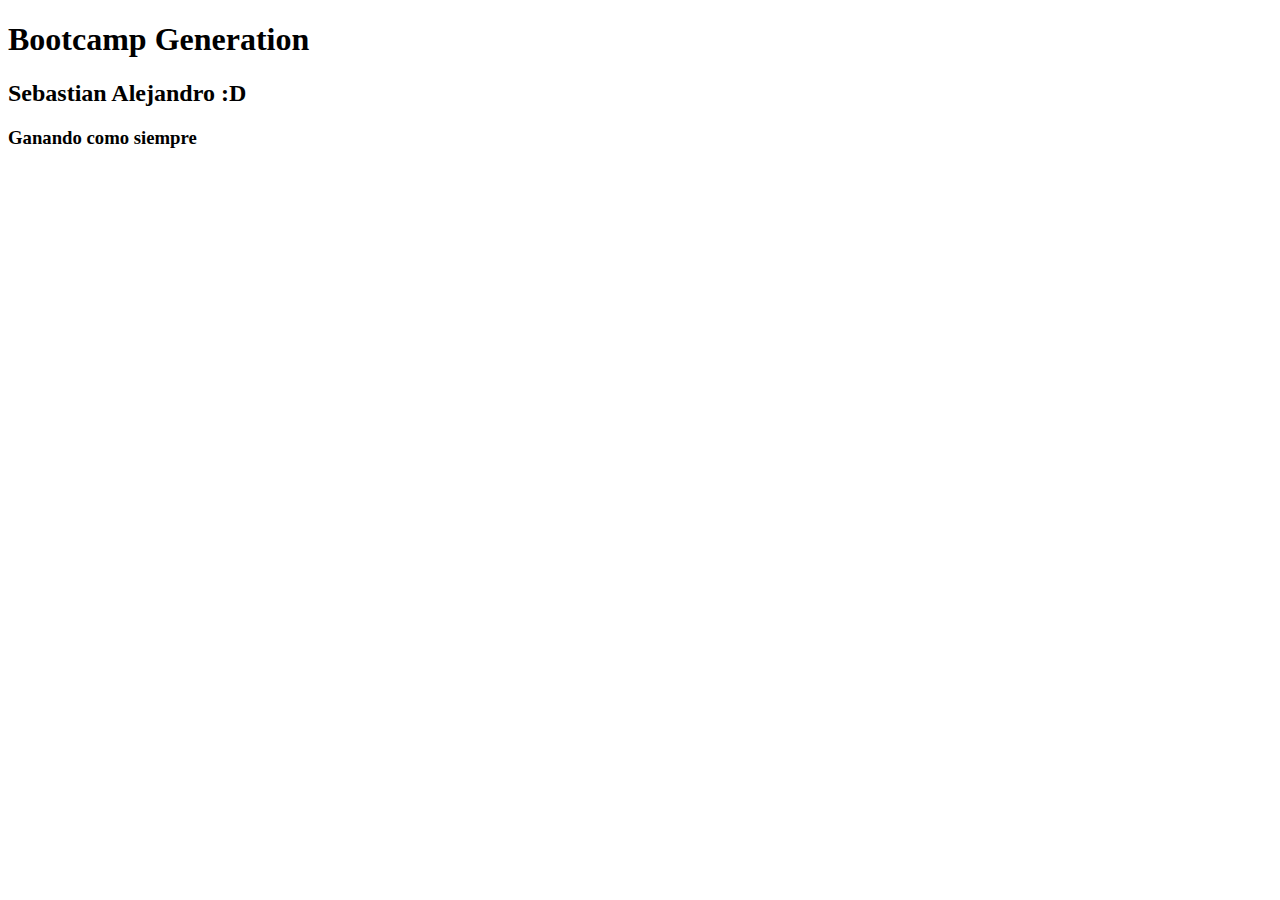
==== ch14prueba/saludo/index.html @ bd2dadf0 "Architos agregados" ====
<!DOCTYPE html>
<html lang="en">
<head>
    <meta charset="UTF-8">
    <meta http-equiv="X-UA-Compatible" content="IE=edge">
    <meta name="viewport" content="width=device-width, initial-scale=1.0">
    <title>Saludoch14</title>
</head>
<body>
    <h1>Bootcamp Generation</h1>
    <h2>Sebastian Alejandro :D</h2>
    <h3>Ganando como siempre </h3>

    <script src="script.js"></script>
</body>
</html>
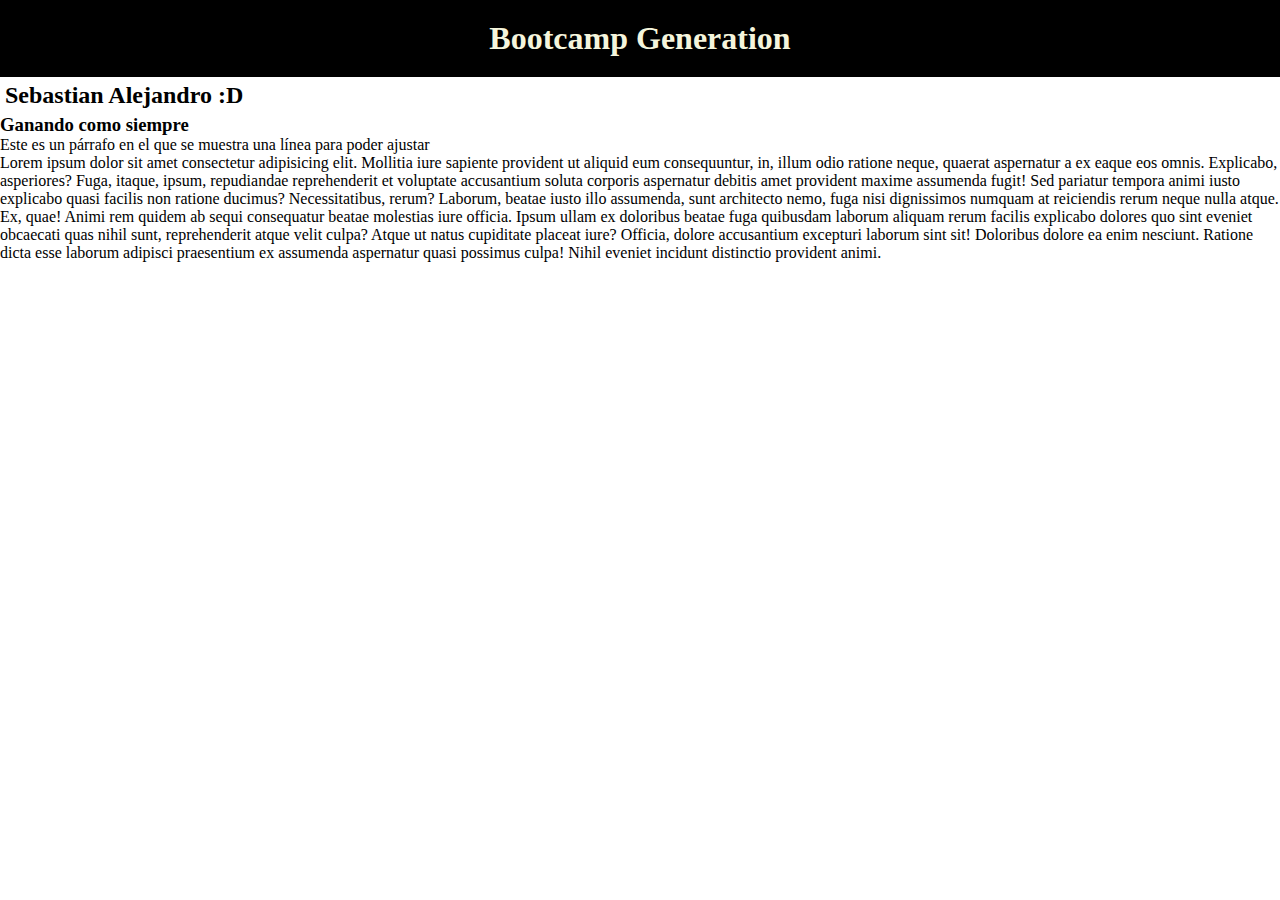
==== commit 54f1a1b8: "Primera versión" ====
--- a/ch14prueba/saludo/index.html
+++ b/ch14prueba/saludo/index.html
@@ -5,12 +5,18 @@
     <meta http-equiv="X-UA-Compatible" content="IE=edge">
     <meta name="viewport" content="width=device-width, initial-scale=1.0">
     <title>Saludoch14</title>
+    <link rel="stylesheet" href="styles.css">
 </head>
 <body>
     <h1>Bootcamp Generation</h1>
     <h2>Sebastian Alejandro :D</h2>
     <h3>Ganando como siempre </h3>
-
+    <p>Este es un párrafo en el que se muestra una línea para poder ajustar </p>
+    <p>Lorem ipsum dolor sit amet consectetur adipisicing elit. Mollitia iure sapiente provident ut aliquid eum consequuntur, in, illum odio ratione neque, quaerat aspernatur a ex eaque eos omnis. Explicabo, asperiores?
+    Fuga, itaque, ipsum, repudiandae reprehenderit et voluptate accusantium soluta corporis aspernatur debitis amet provident maxime assumenda fugit! Sed pariatur tempora animi iusto explicabo quasi facilis non ratione ducimus? Necessitatibus, rerum?
+    Laborum, beatae iusto illo assumenda, sunt architecto nemo, fuga nisi dignissimos numquam at reiciendis rerum neque nulla atque. Ex, quae! Animi rem quidem ab sequi consequatur beatae molestias iure officia.
+    Ipsum ullam ex doloribus beatae fuga quibusdam laborum aliquam rerum facilis explicabo dolores quo sint eveniet obcaecati quas nihil sunt, reprehenderit atque velit culpa? Atque ut natus cupiditate placeat iure?
+    Officia, dolore accusantium excepturi laborum sint sit! Doloribus dolore ea enim nesciunt. Ratione dicta esse laborum adipisci praesentium ex assumenda aspernatur quasi possimus culpa! Nihil eveniet incidunt distinctio provident animi.</p>
     <script src="script.js"></script>
 </body>
 </html>--- a/ch14prueba/saludo/styles.css
+++ b/ch14prueba/saludo/styles.css
@@ -0,0 +1,16 @@
+* {
+    padding: 0;
+    margin: 0;
+}
+
+h1 {
+    background-color: black;
+    color: beige;
+    padding: 20px;
+    text-align: center;
+}
+
+h2 {
+    padding: 5px;
+    text-align: start;
+}